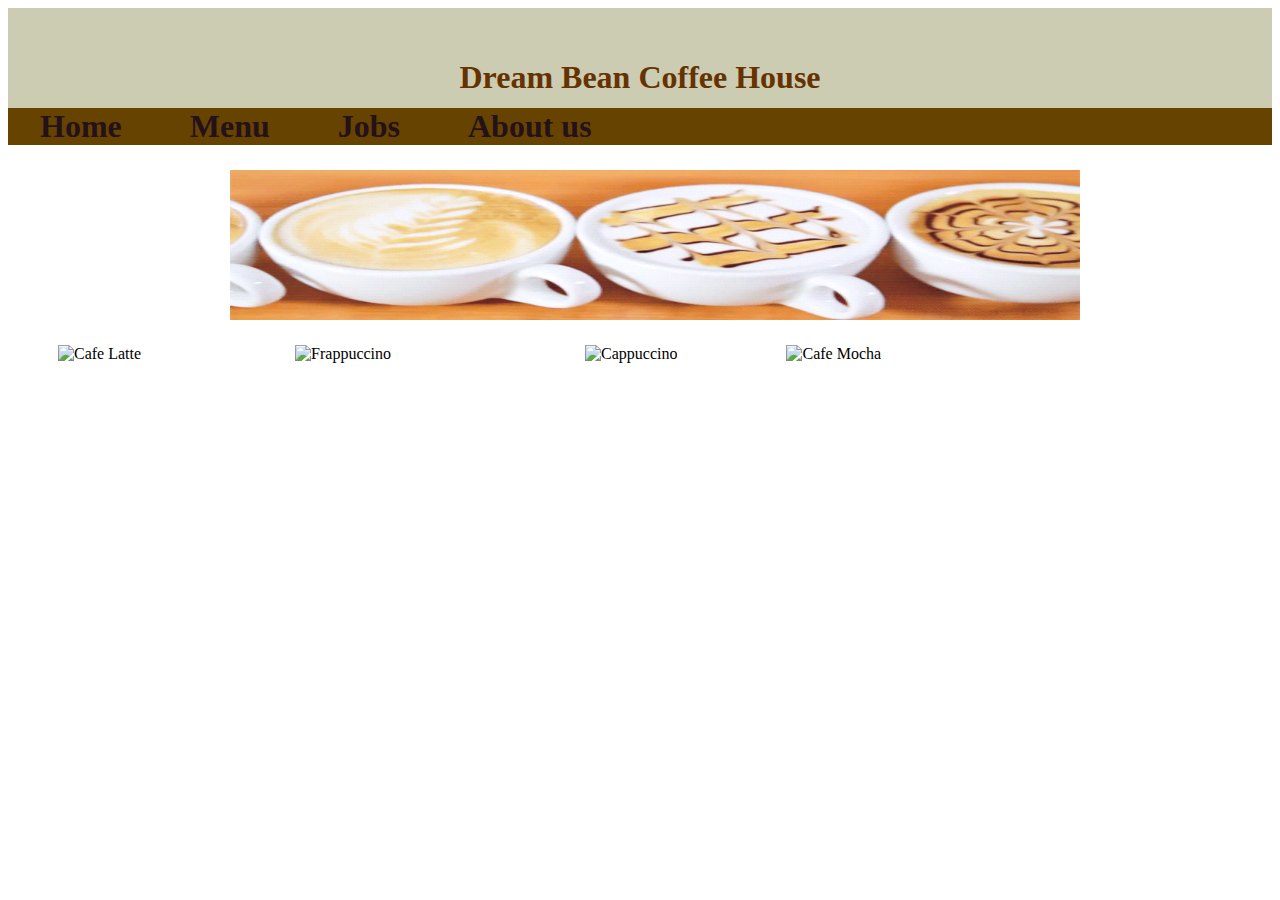
==== menu.html @ b818e4b1 "Add files via upload" ====
<!DOCTYPE html>
<html>
<head>
<title>Dream Bean Coffee House</title>
<link href="coffee.css" rel="stylesheet">
</head>
<body>
<header><h1>Dream Bean Coffee House</h1></header>
<nav>
<b>
<a style="color:#24111a;" href="index.html" ><span class = "fontSize">Home</span></a> 
<a style="color:#24111a;" href="menu.html"><span class = "fontSize">Menu</span></a> 
<a style="color:#24111a;" href="jobs.html"><span class = "fontSize">Jobs</span></a> 
<a style="color:#24111a;" href="about.html"><span class = "fontSize">About us</span></a>
</b>
</nav>
<p style="color:white;font-size:25px">&nbsp;&nbsp;&nbsp;&nbsp;&nbsp;&nbsp;&nbsp;&nbsp;&nbsp;&nbsp;&nbsp;Hot And Fresh&nbsp;<img src="Cafe.gif" alt="Cafe Latte" style="width:850px;height:150px"  align="middle" >&nbsp;Hot And Fresh</p>
<img src="CafeLatte.jpg" alt="Cafe Latte" style="width:200px;height:200px;margin:0px 50px">
<img src="Frappuccino.jpg" alt="Frappuccino" style="width:200px;height:200px;margin:0px 100px">
<img src="Cappuccino.jpg" alt="Cappuccino" style="width:200px;height:200px;margin:0px 90px">
<img src="cafeMocha.jpg" alt="Cafe Mocha" style="width:200px;height:200px;margin:0px 15px">

<main>
<p style="color:white;font-size:25px;text-indent: 3.5em;">Cafe Latte $2 &emsp;&emsp;&emsp;&emsp;&emsp;&emsp;&emsp;Frappuccino $2.99 &emsp;&emsp;&emsp;&emsp;&emsp;&emsp;&emsp;&emsp;&emsp;Cappuccino $2.5 &emsp;&emsp;&emsp;&emsp;&emsp;Cafe Mocha $3.5</p>
</main>
</body>
</html>
---- coffee.css ----
body{
	background-color:white;
	color:black;
}
header { background-color: #ccccb3;
       color: #663300;
	   /*background-image: url(coffeeImg.gif);*/	 
	   background-position: right;
	   background-repeat: no-repeat;
	   text-align: center;
	   height: 70px;
	   padding-top: 30px;  
}

pre
{
  margin-left : 500;
}

h1 {margin-bottom: 0; 
} 
nav { background-color:  #664400 ; 
}
nav a { text-decoration: none; }
/*a:hover {
    color: red;
    background-color: transparent;
    text-decoration: underline;
}*/

h2 { color: #664400;
	font-size:45px
}
h3 { color: #EAE70F;
	font-size:45px;
	text-align:center
}
h4 { color: white;
	font-size:30px;
}
.coffeeHouse { color: black; 
          font-weight: bold;
		  font-size:15px;
}	
.fontSize{
	font-size:200%;
	padding: 1em;
}
.fontSize1{
	font-size:120%;
	 font-weight: bold;
	padding: 1em;
}
. fontSize2{
font-size:50px;

}


.button-group button{
    background-color: white; /* Green */
    border: 1px solid black;
    color: #664400;
    padding: 16px 32px;
    text-align: center;
    text-decoration: none;
	font-weight: bold;
    display: inline-block;
    font-size: 16px;
    margin: 4px 2px;
    -webkit-transition-duration: 0.4s; /* Safari */
    transition-duration: 0.4s;
    cursor: pointer;
}

button:hover{
    background-color: #ccccb3;
	/*font-weight: bold; */
    color: black;
    box-shadow: 0 12px 16px 0 rgba(0,0,0,0.24), 0 17px 50px 0 rgba(0,0,0,0.19);
}
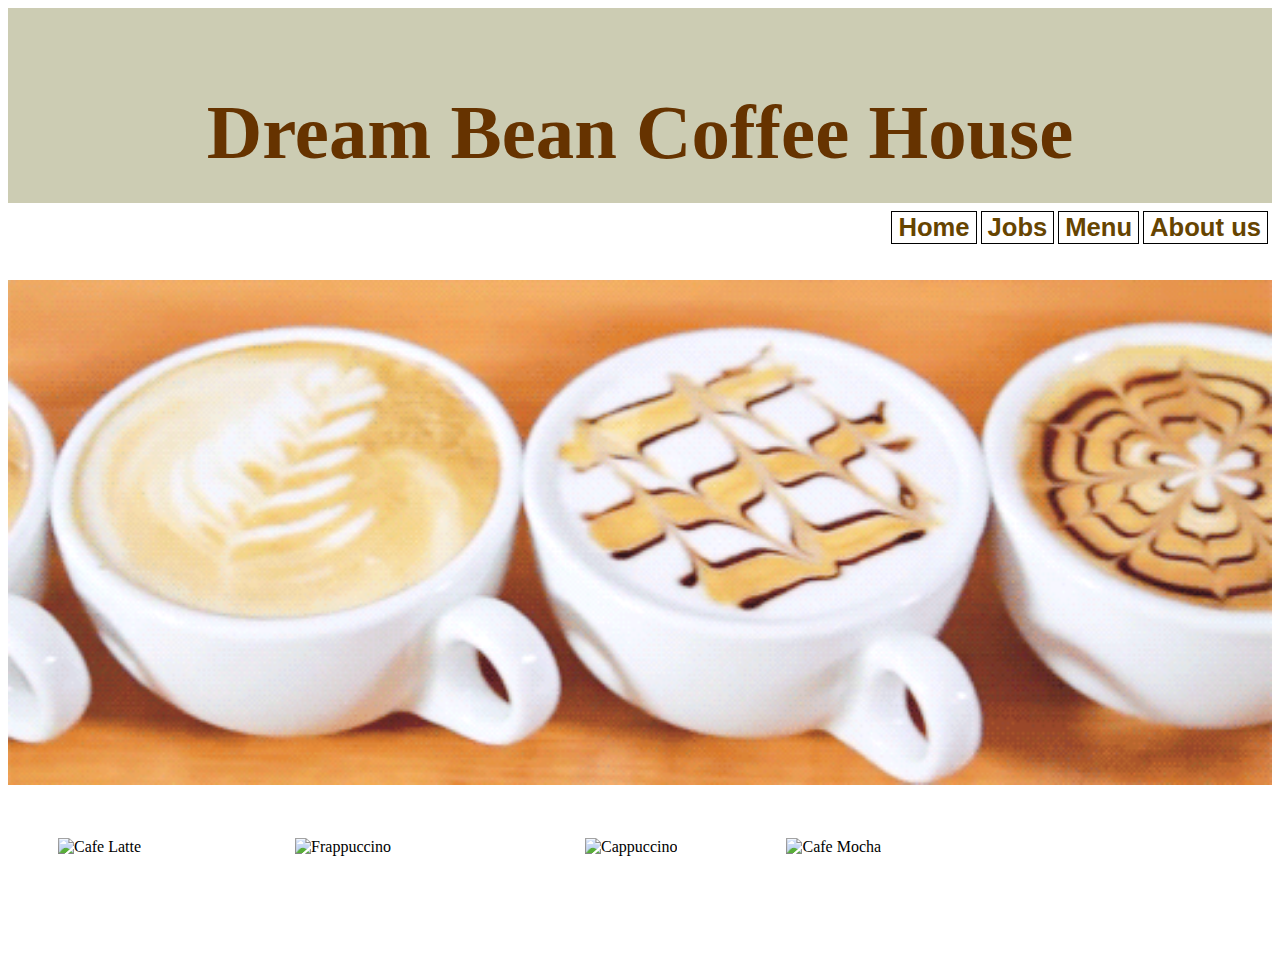
==== commit 7d2cea0f: "Update menu.html" ====
--- a/menu.html
+++ b/menu.html
@@ -1,27 +1,38 @@
 <!DOCTYPE html>
 <html>
+
 <head>
-<title>Dream Bean Coffee House</title>
-<link href="coffee.css" rel="stylesheet">
+    <title>Dream Bean Coffee House</title>
+    <link href="coffee.css" rel="stylesheet">
 </head>
+
 <body>
-<header><h1>Dream Bean Coffee House</h1></header>
-<nav>
-<b>
-<a style="color:#24111a;" href="index.html" ><span class = "fontSize">Home</span></a> 
-<a style="color:#24111a;" href="menu.html"><span class = "fontSize">Menu</span></a> 
-<a style="color:#24111a;" href="jobs.html"><span class = "fontSize">Jobs</span></a> 
-<a style="color:#24111a;" href="about.html"><span class = "fontSize">About us</span></a>
-</b>
-</nav>
-<p style="color:white;font-size:25px">&nbsp;&nbsp;&nbsp;&nbsp;&nbsp;&nbsp;&nbsp;&nbsp;&nbsp;&nbsp;&nbsp;Hot And Fresh&nbsp;<img src="Cafe.gif" alt="Cafe Latte" style="width:850px;height:150px"  align="middle" >&nbsp;Hot And Fresh</p>
-<img src="CafeLatte.jpg" alt="Cafe Latte" style="width:200px;height:200px;margin:0px 50px">
-<img src="Frappuccino.jpg" alt="Frappuccino" style="width:200px;height:200px;margin:0px 100px">
-<img src="Cappuccino.jpg" alt="Cappuccino" style="width:200px;height:200px;margin:0px 90px">
-<img src="cafeMocha.jpg" alt="Cafe Mocha" style="width:200px;height:200px;margin:0px 15px">
+    <header>
+        <h1 style="text-align: center; font-size: 6vw; padding-bottom: 2%;">Dream Bean Coffee House</h1>
+    </header>
+    <nav>
 
-<main>
-<p style="color:white;font-size:25px;text-indent: 3.5em;">Cafe Latte $2 &emsp;&emsp;&emsp;&emsp;&emsp;&emsp;&emsp;Frappuccino $2.99 &emsp;&emsp;&emsp;&emsp;&emsp;&emsp;&emsp;&emsp;&emsp;Cappuccino $2.5 &emsp;&emsp;&emsp;&emsp;&emsp;Cafe Mocha $3.5</p>
-</main>
+        <div class="button-group" style="width: auto;">
+            <a style="color:#24111a;" href="about.html"><button>About us</button></a>
+            <a style="color:#24111a;" href="menu.html"><button>Menu</button></a>
+            <a style="color:#24111a;" href="jobs.html"><button>Jobs</button></a>
+
+            <a style="color:#24111a;" href="index.html"><button>Home</button></a>
+
+        </div>
+
+
+    </nav>
+
+    <p style="color:white;font-size:25px">&nbsp;&nbsp;&nbsp;&nbsp;&nbsp;&nbsp;&nbsp;&nbsp;&nbsp;&nbsp;&nbsp;Hot And Fresh&nbsp;<img src="Cafe.gif" alt="Cafe Latte" style="width:100%;" align="middle">&nbsp;Hot And Fresh</p>
+    <img src="coffee.jpg" alt="Cafe Latte" style="width:200px;height:200px;margin:0px 50px">
+    <img src="Frappuccino.jpg" alt="Frappuccino" style="width:200px;height:200px;margin:0px 100px">
+    <img src="Cappuccino.jpg" alt="Cappuccino" style="width:200px;height:200px;margin:0px 90px">
+    <img src="cafeMocha.jpg" alt="Cafe Mocha" style="width:200px;height:200px;margin:0px 15px">
+
+    <main>
+        <p style="color:white;font-size:25px;text-indent: 3.5em;">Cafe Latte $2 &emsp;&emsp;&emsp;&emsp;&emsp;&emsp;&emsp;Frappuccino $2.99 &emsp;&emsp;&emsp;&emsp;&emsp;&emsp;&emsp;&emsp;&emsp;Cappuccino $2.5 &emsp;&emsp;&emsp;&emsp;&emsp;Cafe Mocha $3.5</p>
+    </main>
 </body>
-</html>+
+</html>
--- a/coffee.css
+++ b/coffee.css
@@ -1,82 +1,117 @@
-body{
-	background-color:white;
-	color:black;
-}
-header { background-color: #ccccb3;
-       color: #663300;
-	   /*background-image: url(coffeeImg.gif);*/	 
-	   background-position: right;
-	   background-repeat: no-repeat;
-	   text-align: center;
-	   height: 70px;
-	   padding-top: 30px;  
+body {
+    background-color: white;
+    color: black;
 }
 
-pre
-{
-  margin-left : 500;
+header {
+    background-color: #ccccb3;
+    text-align: left;
+    color: #663300;
+    background-repeat: no-repeat;
+    text-align: left;
+    padding-top: 30px;
 }
 
-h1 {margin-bottom: 0; 
-} 
-nav { background-color:  #664400 ; 
+pre {
+    margin-left: 500;
 }
-nav a { text-decoration: none; }
+
+h1 {
+    margin-bottom: 0;
+}
+
+nav {
+    float: right;
+    background-color: white;
+    /* Green */
+    margin-left: 10%;
+    border: 0px solid black;
+    color: #664400;
+    text-align: center;
+    text-decoration: none;
+    font-weight: bold;
+    display: inline-block;
+    font-size: 2vw;
+    margin: 4px 2px;
+    width: 100%;
+    -webkit-transition-duration: 0.4s;
+    /* Safari */
+    transition-duration: 0.4s;
+    cursor: pointer;
+}
+
+nav a {
+    text-decoration: none;
+}
+
+
 /*a:hover {
     color: red;
     background-color: transparent;
     text-decoration: underline;
 }*/
 
-h2 { color: #664400;
-	font-size:45px
+h2 {
+    color: #664400;
+    font-size: 45px
 }
-h3 { color: #EAE70F;
-	font-size:45px;
-	text-align:center
+
+h3 {
+    color: #EAE70F;
+    font-size: 45px;
+    text-align: center
 }
-h4 { color: white;
-	font-size:30px;
+
+h4 {
+    color: black;
+    font-size: 30px;
 }
-.coffeeHouse { color: black; 
-          font-weight: bold;
-		  font-size:15px;
-}	
-.fontSize{
-	font-size:200%;
-	padding: 1em;
-}
-.fontSize1{
-	font-size:120%;
-	 font-weight: bold;
-	padding: 1em;
-}
-. fontSize2{
-font-size:50px;
 
+.coffeeHouse {
+    color: black;
+    font-weight: bold;
+    font-size: 1.9vw;
 }
 
 
-.button-group button{
-    background-color: white; /* Green */
+/*.fontSize {
+    font-size: 200%;
+    padding: 1em;
+}*/
+
+.fontSize1 {
+    font-size: 120%;
+    font-weight: bold;
+    padding: 1em;
+}
+
+. fontSize2 {
+    font-size: 50px;
+}
+
+.button-group {}
+
+.button-group button {
+    float: right;
+    background-color: white;
+    /* Green */
     border: 1px solid black;
     color: #664400;
-    padding: 16px 32px;
     text-align: center;
     text-decoration: none;
-	font-weight: bold;
+    font-weight: bold;
     display: inline-block;
-    font-size: 16px;
+    font-size: 2vw;
     margin: 4px 2px;
-    -webkit-transition-duration: 0.4s; /* Safari */
+    -webkit-transition-duration: 0.4s;
+    /* Safari */
     transition-duration: 0.4s;
     cursor: pointer;
 }
 
-button:hover{
+button:hover {
     background-color: #ccccb3;
-	/*font-weight: bold; */
+    /*font-weight: bold; */
     color: black;
-    box-shadow: 0 12px 16px 0 rgba(0,0,0,0.24), 0 17px 50px 0 rgba(0,0,0,0.19);
+    box-shadow: 0 12px 16px 0 rgba(0, 0, 0, 0.24), 0 17px 50px 0 rgba(0, 0, 0, 0.19);
 }
-
